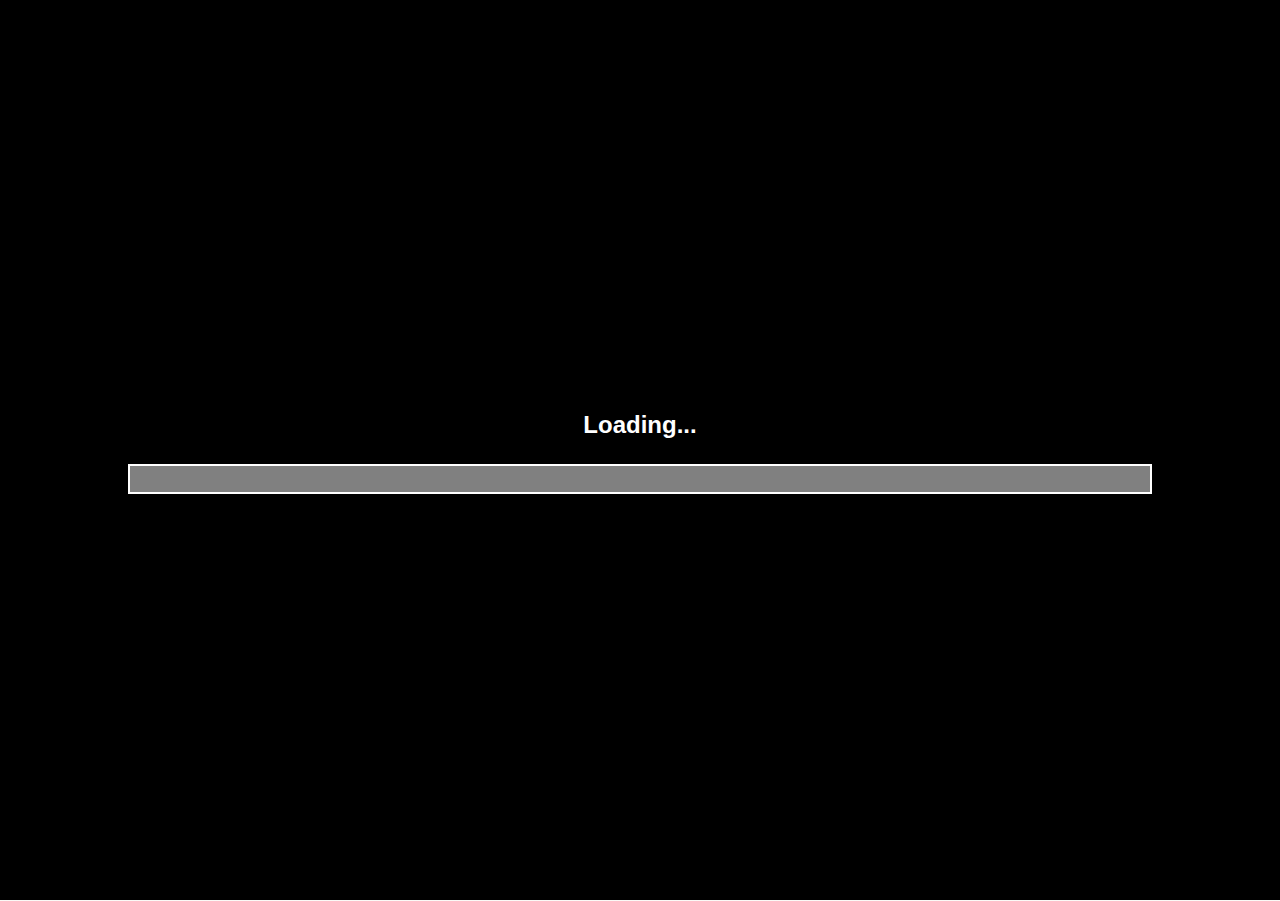
==== index.html @ 05dafd6c "timer" ====
<!DOCTYPE html>
<html lang="en">
<head>
    <meta charset="UTF-8">
    <meta name="viewport" content="width=device-width, initial-scale=1.0">
    <title>gestourEyre</title>
    <link rel="stylesheet" href="style.css"> <!-- might need to change for diff pages? -->
    <link href="https://fonts.googleapis.com/css2?family=Press+Start+2P&display=swap" rel="stylesheet"> <!-- Pixel font -->

</head>


<body>
    
        <!-- Sound -->
    <audio id="close-sound" src="all-wii-sounds/Click Channel.wav"></audio>
    <audio id="main-title" src="all-wii-sounds/Shop Channel Title.wav" loop></audio>
    <audio id="panic-sound" src="all-wii-sounds/Update_Scan_Remove.wav"></audio>


    <!-- Boot-up screen -->
    <audio id="ambientHum" src="all-wii-sounds/vibration-1.mp3" autoplay loop></audio>
    <div class="scanlines"></div>


    <div class="boot-up-screen" id="boot-screen">
        <div class="boot-up-text">Loading...</div>
        <div class="progress-bar-container">
            <div class="progress-bar" id="progress-bar"></div>
        </div>
    </div>

    <!-- Little Window :) -->
    <div class="window" id="win95-box" style="display: none;">
        <div class="title-bar" id="drag-header">
            <div class="title">gestourEyre</div>
            <div class="controls">
                <button class="btn" onclick="minimizeWindow()">_</button>
                <button class="btn" onclick="growWindow()">☐</button>
                <button class="btn" onclick="closeWindow()">X</button>
            </div>
        </div>
        <div class="window-body">
            <p>Hello World!</p>
            <p id="music-message"></p>
            <button class="btn" onclick="killWindow()">Don't click here _〆(´Д｀ )</button>
        </div>
    </div>

        <!-- Taskbar Button -->
    <div id="taskbar">
        <button id="restore-btn" style="display: none;" class="btn">gestourEyre</button>
    </div>


    <!--Marquee-message-->
    <header>
        <marquee>you just lost the game</marquee>
    </header>

    <!--Links-->
    <nav>
        <ul>
            <li><a href="a.html">Home</a></li>
            <li><a href="b.html">What's here</a></li>
            <li><a href="c.html">or here?</a></li>
            <li><a href="sudoku.html">sudoku</a></li>
            <li><a href="weather_report.html">weather-forcast</a></li>
            <li><a href="#1">1</a></li>
            <li><a href="#1.5">1.5</a></li>
            <li><a href="#2">2</a></li>
        </ul>
    </nav>

        <!-- Sections on the site -->

    <section id="1">
        <h2 class="glow terminal-text">First Stop</h2>
        <p class="terminal-text">This is the First Stop.</p>
    </section>

    <section id="1.5">
        <h2>Where are you going?</h2>
        <p>I think this is enough.</p>
    </section>

    <section id="2">
        <h2>Okay.</h2>
        <p>That's all you should go now.</p>
        <a href="RR/RR-Page.html"><img src="RR/cop.gif" alt="🔫"><img src="RR/raptor.gif" alt="🦖"></a>
    </section>

        <!-- Guestbook Section -->
    <section id="guestbook">
        <h2>Guestbook</h2>
        <div id="message-list">
            <!-- Guestbook messages will appear here -->
        </div>

        <h3>Leave a message</h3>
        <form id="message-form">
            <input type="text" id="name" placeholder="Your Name" required>
            <textarea id="message" placeholder="Your Message" required></textarea>
            <button type="submit">Submit</button>
        </form>
    </section>


    <p>Under Construction 🚧</p>

    <footer>
        <p>&copy; 2025 gestourEyre</p>
    </footer>


    <script>
        // Global functions must use lazy lookup (grab elements inside the function)
        function minimizeWindow() {
            const win = document.getElementById("win95-box");
            const music = document.getElementById("main-title");
            const restoreBtn = document.getElementById("restore-btn");
    
            music.pause();
            music.currentTime = 0;
            win.style.display = "none";
            restoreBtn.style.display = "inline-block";
        }
    //* Grow Window

        let growCount = 0;
        const win = document.getElementById("win95-box");
        const message = document.getElementById("music-message");
        const panicSound = document.getElementById("panic-sound");

        // Store original size/position
        let originalRect = win.getBoundingClientRect();
        let originalStyle = {
            width: win.style.width || `${originalRect.width}px`,
            height: win.style.height || `${originalRect.height}px`,
            top: win.style.top || `${originalRect.top}px`,
            left: win.style.left || `${originalRect.left}px`,
            position: win.style.position || "absolute"
        };
        
        function growWindow() {        
        growCount++;

        if (growCount === 1) {
            // panic!
            win.classList.add("full-screen", "shake", "flash-bg");
            panicSound.play().catch(e => console.warn("Panic sound blocked:", e));

            const panicFrames = [
                "(°□°;)", "(╯°□°）╯", "Σ(°ロ°)",
                "(((゜Д゜；)))", "(☉_☉)", "(°ロ°)",
                "(≧ロ≦)", "(；ﾟДﾟ)"
            ];

            const panicMessages = [
                "Hey! What just happened??!",
                "I'm not comfortable like this!!!",
                "I CAN'T BREATHE IN FULLSCREEN!!!",
                "HOW DO I BREATHE LIKE THIS??!",
                "I'M JUST A SMALL WINDOW!!",
                "AAAUUUGGGHHHH!!"
            ];

            let frame = 0;
            let msgIndex = 0;

            const panicInterval = setInterval(() => {
                message.innerHTML = `${panicFrames[frame % panicFrames.length]}<br>${panicMessages[msgIndex % panicMessages.length]}`;
                frame++;
                if (frame % 2 === 0) msgIndex++;
            }, 1500);

            setTimeout(() => {
                clearInterval(panicInterval);
                win.classList.remove("full-screen", "shake", "flash-bg");
                panicSound.pause();
                panicSound.currentTime = 0;
                message.innerHTML = "(；￣Д￣）<br>...never again...";
            }, 3000);

        } else if (growCount === 2) {
            message.innerHTML = "i think i have altocelarophobia..."; 
        } else if (growCount === 3) {
            message.innerHTML = "is that a thing?";
        } else if (growCount === 4) {
            message.innerHTML = "(－‸ლ)<br>No thank you.";
        } else if (growCount === 5 || growCount === 6 || growCount === 8) {
            message.innerHTML = "...";
        } else if (growCount === 7) {
            message.innerHTML = "I'm not letting that happen again (¬_¬)<br>...";
        } else if (growCount === 9) {
            message.innerHTML = "You're very rude";
        } else if (growCount === 10) {
            message.innerHTML = "ಠ_ಠ";
        } else {
            message.innerHTML = "You've already done this. (ㆆ_ㆆ)";
        }
    }

    window.addEventListener("resize", () => {
        const rect = win.getBoundingClientRect();

        const edgeTolerance = 10;
        const nearEdge = (
            rect.right >= window.innerWidth - edgeTolerance ||
            rect.bottom >= window.innerHeight - edgeTolerance ||
            rect.left <= edgeTolerance ||
            rect.top <= edgeTolerance
        );
        
        if (nearEdge) {
            const resizeComments = [
                "Getting a little close there, pal (ㆆ_ㆆ)",
                "Christ! There's nothing more to see!",
                "Do you think I stretch like a webpage?",
                "I'm not adjustable like that",
                "Are you trying to stretch me? It won't work.",
                "Boundaries!!",
                "RESIZING IS RUDE!!",
                "No thanks.",
                "D: rude.",
                "Uhhh, mouse off"
            ];
            const randomIndex = Math.floor(Math.random() * resizeComments.length);
            message.innerHTML = resizeComments[randomIndex];

            // Snap back after a slight delay
            setTimeout(() => {
                win.style.position = originalStyle.position;
                win.style.top = originalStyle.top;
                win.style.left = originalStyle.left;
                win.style.width = originalStyle.width;
                win.style.height = originalStyle.height;
            }, 300);
        }
    });

    resizeObserver.observe(win);
    

        function closeWindow() {
            const closeSound = document.getElementById("close-sound");
            const win = document.getElementById("win95-box");
            closeSound.play();
            setTimeout(() => {
                win.style.display = "none";
                window.close();
            }, 500);
        }
    
        function killWindow() {
            const closeSound = document.getElementById("close-sound");
            const win = document.getElementById("win95-box");
            closeSound.play();
            win.classList.add("closing");
            setTimeout(() => {
                alert("you killed it...");
                win.style.display = "none";
                document.body.style.display = "none";
            }, 400);
        }
    
        // DOM logic
        window.addEventListener("DOMContentLoaded", () => {
            const win = document.getElementById("win95-box");
            const dragHeader = document.getElementById("drag-header");
            const music = document.getElementById("main-title");
            const message = document.getElementById("music-message");
            const restoreBtn = document.getElementById("restore-btn");
    
            let isDragging = false;
            let hasDragged = false;
            let reopenCount = 0;
            let offsetX, offsetY;
    
            dragHeader.addEventListener("mousedown", (e) => {
                isDragging = true;
                offsetX = e.clientX - win.offsetLeft;
                offsetY = e.clientY - win.offsetTop;
            });
    
            document.addEventListener("mousemove", (e) => {
                const rect = win.getBoundingClientRect();
                const edgeThreshold = 10;
                
                const nearEdge =
                    e.clientX - rect.left < edgeThreshold ||
                    rect.right - e.clientX < edgeThreshold ||
                    e.clientY - rect.top < edgeThreshold ||
                    rect.bottom - e.clientY < edgeThreshold;
                if (nearEdge) {
                 const msg = messagesOnResize[Math.floor(Math.random() * messagesOnResize.length)];
                 message.innerHTML = msg;

                 setTimeout(() => {
                 if (message.innerHTML === msg) {
                 message.innerHTML = "";
                            }
                        }, 2000);
                    }

                if (isDragging) {
                    win.style.left = `${e.clientX - offsetX}px`;
                    win.style.top = `${e.clientY - offsetY}px`;
    
                    if (!hasDragged) {
                        hasDragged = true;
                        startMusicOnDrag();
                    }
                }
            });
    
            document.addEventListener("mouseup", () => {
                isDragging = false;
            });
    
            restoreBtn.addEventListener("click", () => {
                win.classList.add("restoring");
                win.style.display = "block";
                restoreBtn.style.display = "none";
                music.play().catch(e => console.log("Autoplay blocked:", e));
                reopenCount++;
                if (reopenCount === 1) {
                    message.innerHTML = "Ah, you came back! (‾◡◝)<br>I'll put the music back";
                } else {
                    message.innerHTML = `Whoa! Gosh, ${reopenCount} times now...<br>That's okay. I'll stay for you （￣︶￣)`;
                }
                win.addEventListener("animationend", () => {
                    win.classList.remove("restoring");
                }, { once: true });
            });
    
            function startMusicOnDrag() {
                music.play().catch(e => console.log("Autoplay blocked:", e));
                message.innerHTML = "I've put on some music in the background <br>Can You Guess ƪ(˘⌣˘)ʃ ?";
            }
    
            // BOOT-UP
            let progress = 0;
            const progressBar = document.getElementById("progress-bar");
            const bootScreen = document.getElementById("boot-screen");
    
            const bootInterval = setInterval(() => {
                progress += 5;
                progressBar.style.width = `${progress}%`;
    
                if (progress >= 100) {
                    clearInterval(bootInterval);
                    bootScreen.style.display = "none";
                    win.style.display = "block";
                }
            }, 100);
        });
    </script>
    

</body>
</html>
---- style.css ----
* {
  box-sizing: border-box;
  margin: 0;
  padding: 0;
}

body {
  background-color: #faf9f6;
  font-family: 'Press Start 2P', monospace;
  padding: 2rem;
  color: black;
  line-height: 1.6;
  background-image: url('https://www.transparenttextures.com/patterns/escheresque-dark.png');
  background-repeat: repeat;
  animation: flicker 0.15s infinite;
  overflow-y: scroll;
  position: relative;
  z-index: 1;
}


/* Boot-up screen styles */
    .boot-up-screen {
      position: fixed;
      top: 0;
      left: 0;
      width: 100%;
      height: 100%;
      background-color: black;
      color: white;
      display: flex;
      flex-direction: column;
      justify-content: center;
      align-items: center;
      z-index: 9999;
      font-family: 'MS Sans Serif', sans-serif;
    }

    .boot-up-text {
      font-size: 24px;
      margin-bottom: 20px;
      font-weight: bold;
    }

    .progress-bar-container {
      width: 80%;
      height: 30px;
      background-color: gray;
      border: 2px solid white;
    }

    .progress-bar {
      width: 0;
      height: 100%;
      background-color: green;
    }


/*Crt*/
#crt-flash {
  position: fixed;
  top: 0;
  left: 0;
  width: 100vw;
  height: 100vh;
  background: white;
  z-index: 9999;
  pointer-events: none;
  animation: crtFlash 1.5s ease-in-out forwards;
}

@keyframes crtFlash {
  0% {
    background: white;
    transform: scaleY(1) scaleX(1);
    opacity: 1;
  }
  30% {
    background: white;
    transform: scaleY(0.05) scaleX(1);
    opacity: 1;
  }
  50% {
    background: white;
    transform: scaleY(0.05) scaleX(0.2);
    opacity: 0.8;
  }
  75% {
    background: black;
    transform: scaleY(0) scaleX(0);
    opacity: 0.5;
  }
  100% {
    background: black;
    opacity: 0;
    transform: scale(0);
    display: none;
  }
}


    /* Window styles */
.window {
  width: 300px;
  border: 2px solid #000;
  background-color: silver;
  box-shadow: inset -2px -2px #fff, inset 2px 2px #000;
  position: absolute;
  top: 100px;
  left: 100px;
  display: none;
}

.title-bar {
  display: flex;
  justify-content: space-between;
  align-items: center;
  background: navy;
  color: white;
  padding: 2px 6px;
  font-weight: bold;
  font-size: 14px;
  cursor: move;
}

.title-bar .btn {
  background: silver;
  border: 2px outset #fff;
  width: 20px;
  height: 20px;
  margin-left: 2px;
  font-size: 12px;
  cursor: pointer;
}

.window-body {
  padding: 10px;
}

#win95-box {
  position: absolute;
  top: 100px;
  left: 100px;
  width: 400px;
  height: 300px;
}

.ascii-art {
  font-family: monospace;
  white-space: pre;
}

/* === Pixel Font Terminal Text === */
.terminal-text {
  white-space: pre-wrap;
  animation: typing 4s steps(40, end) 1;
  overflow: hidden;
  border-right: 2px solid #00ff99;
  display: inline-block;
}

/* === Glow Text === */
.glow {
  text-shadow:
    0 0 2px #00ff99,
    0 0 4px #00ff99,
    0 0 6px #00ff99,
    0 0 8px #00ff99;
}

/* === Scanlines Overlay === */
.scanlines {
  pointer-events: none;
  position: fixed;
  top: 0;
  left: 0;
  width: 100%;
  height: 100%;
  background-image: repeating-linear-gradient(
    to bottom,
    rgba(0, 0, 0, 0.05),
    rgba(0, 0, 0, 0.05) 1px,
    transparent 1px,
    transparent 3px
  );
  z-index: 9998;
}


h1 {
  color: #ff00ff;
  text-shadow: 2px 2px 0 #000;
  font-size: 32px;
  margin-top: 20px;
}

p {
  color: #014343;
  padding: 10px;
  font-size: 18px;
}

a {
  color: #ffff00;
  text-decoration: underline;
}

marquee {
  color: #ffffff;
  background-color: #000000;
  padding: 5px;
  font-weight: bold;
  font-size: 18px;
}

.btn {
  font-family: inherit;
  font-size: 14px;
  padding: 2px 8px;
  background: silver;
  border: 2px outset white;
  cursor: pointer;
  margin-top: 10px;
}

/* Window panic animation */
@keyframes shake {
  0% { transform: translate(2px, 1px) rotate(0deg); }
  10% { transform: translate(-1px, -2px) rotate(-1deg); }
  20% { transform: translate(-3px, 0px) rotate(1deg); }
  30% { transform: translate(0px, 2px) rotate(0deg); }
  40% { transform: translate(1px, -1px) rotate(1deg); }
  50% { transform: translate(-1px, 2px) rotate(-1deg); }
  60% { transform: translate(-3px, 1px) rotate(0deg); }
  70% { transform: translate(2px, 1px) rotate(-1deg); }
  80% { transform: translate(-1px, -1px) rotate(1deg); }
  90% { transform: translate(2px, 2px) rotate(0deg); }
  100% { transform: translate(1px, -2px) rotate(-1deg); }
}

.shake {
  animation: shake 0.2s infinite;
}

@keyframes flashBG {
  0% { background-color: #800; }
  100% { background-color: #f00; }
}

.flash-bg {
  animation: flashBG 0.15s alternate infinite;
  background-color: red !important;
}

.full-screen {
  position: fixed !important;
  top: 0 !important;
  left: 0 !important;
  width: 100vw !important;
  height: 100vh !important;
  z-index: 10000;
  transition: all 0.5s ease-in-out;
}




/* Window closing animation */
@keyframes closeWindow {
  0% {
    opacity: 1;
    transform: scale(1);
  }
  100% {
    opacity: 0;
    transform: scale(0.8);
  }
}

@keyframes minimizeAnimation {
  0% {
    transform: scale(1);
    opacity: 1;
  }
  100% {
    transform: scale(0.2) translate(400px, 300px); /* adjust direction */
    opacity: 0;
  }
}

.window.minimizing {
  animation: minimizeAnimation 0.7s forwards;
}


.window.closing {
  animation: closeWindow 0.7s ease-out forwards;
}

#taskbar {
  position: fixed;
  bottom: 0;
  left: 0;
  background: #c0c0c0;
  width: 100%;
  padding: 10px;
  border-top: 4px solid #808080;
}

/* ===== CRT SCREEN EFFECT ===== */
      .crt {
        position: relative;
        overflow: hidden;
        background-color: black;
        color: #00ff99;
        font-family: 'Courier New', monospace;
        text-shadow: 0 0 1px #0f0, 0 0 2px #0f0;
        filter: contrast(1.2) brightness(0.9) saturate(1.2);
      }

      /* Optional curved screen */
      .crt::before {
        content: '';
        position: absolute;
        top: -10%;
        left: -10%;
        width: 120%;
        height: 120%;
        background: radial-gradient(ellipse at center, rgba(0,0,0,0) 60%, rgba(0,0,0,0.2) 100%);
        pointer-events: none;
        z-index: 2;
      }

      /* Scanlines */
      .crt::after {
        content: '';
        position: absolute;
        width: 100%;
        height: 100%;
        background: repeating-linear-gradient(
          to bottom,
          rgba(0, 0, 0, 0.1),
          rgba(0, 0, 0, 0.1) 1px,
          transparent 1px,
          transparent 2px
        );
        z-index: 1;
        pointer-events: none;
      }

      /* Flicker animation */
      @keyframes crtFlicker {
        0% { opacity: 0.95; }
        5% { opacity: 1; }
        10% { opacity: 0.92; }
        15% { opacity: 1; }
        100% { opacity: 0.95; }
      }

      .crt {
        animation: crtFlicker 1s infinite;
      }

      @keyframes staticNoise {
        0% { background-position: 0 0; }
        100% { background-position: 100% 100%; }
      }
      
      .crt::before {
        background-image: url('https://media.giphy.com/media/oEI9uBYSzLpBK/giphy.gif'); /* TV static */
        background-size: cover;
        mix-blend-mode: screen;
        opacity: 0.03; /* adjust as needed */
        animation: staticNoise 0.05s infinite linear;
      }
      
/* === Old-School Scrollbar === */
::-webkit-scrollbar {
  width: 16px;
}

::-webkit-scrollbar-track {
  background: silver;
  border-left: 2px solid #ccc;
}

::-webkit-scrollbar-thumb {
  background-color: gray;
  border: 2px solid #eee;
  box-shadow: inset 0 0 2px #000;
}

/* === Flicker Animation === */
@keyframes flicker {
  0%, 19%, 21%, 23%, 25%, 54%, 56%, 100% {
    opacity: 1;
  }
  20%, 24%, 55% {
    opacity: 0.95;
  }
}

/* === Terminal Typing Effect === */
@keyframes typing {
  from { width: 0 }
  to { width: 100% }
}
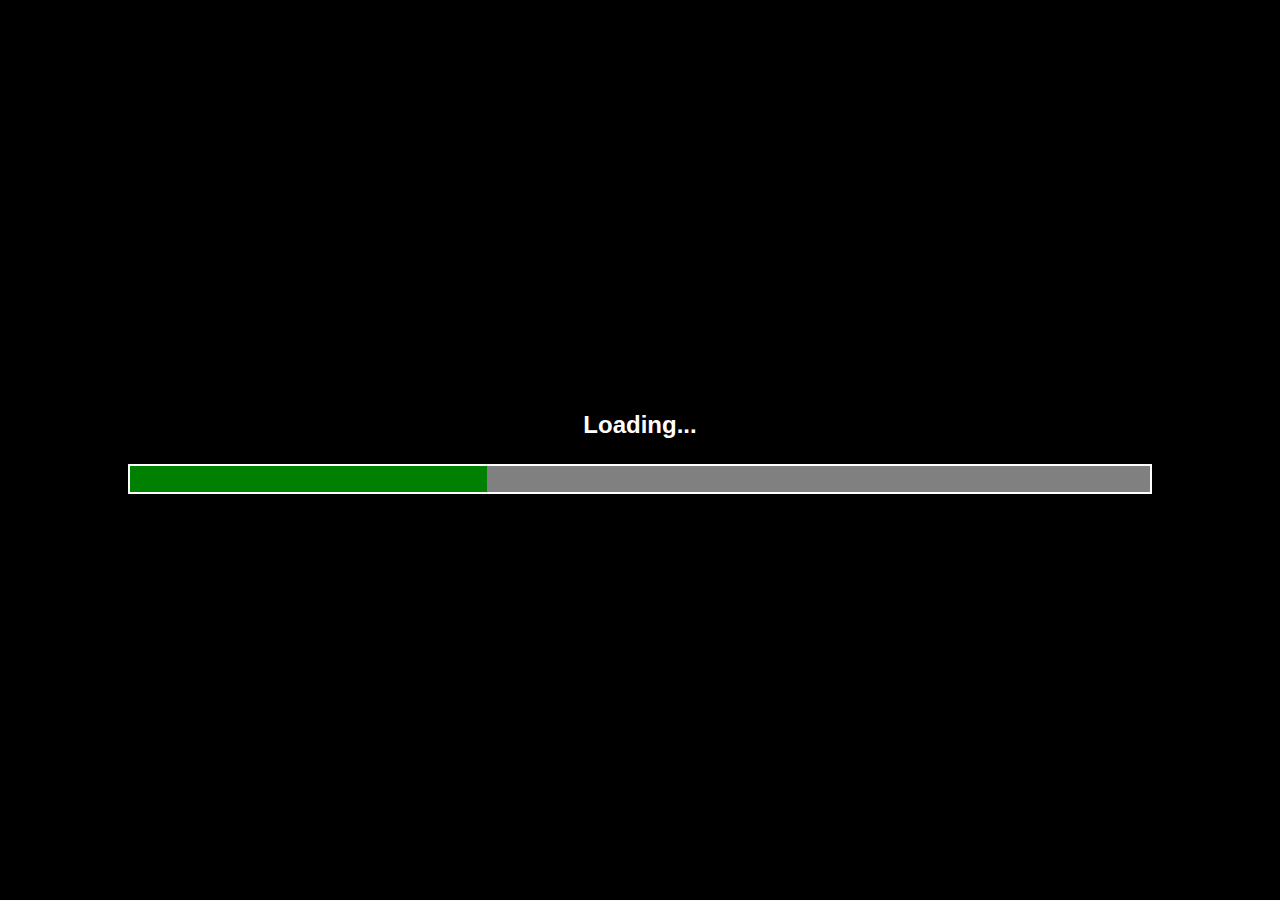
==== commit aca351a6: "push" ====
--- a/index.html
+++ b/index.html
@@ -239,7 +239,7 @@
         }
     });
 
-    resizeObserver.observe(win);
+//    resizeObserver.observe(win);
     
 
         function closeWindow() {
@@ -355,6 +355,17 @@
                 }
             }, 100);
         });
+        
+        const resizeObserver = new ResizeObserver(entries => {
+            for (let entry of entries) {
+                if (entry.target === chaosWindow) {
+                    // Only trigger if not maximized
+                    if (!chaosWindow.classList.contains('maximized')) {
+                        triggerResizeDialogue();
+                    }
+                }
+            }
+        });
     </script>
     
 
